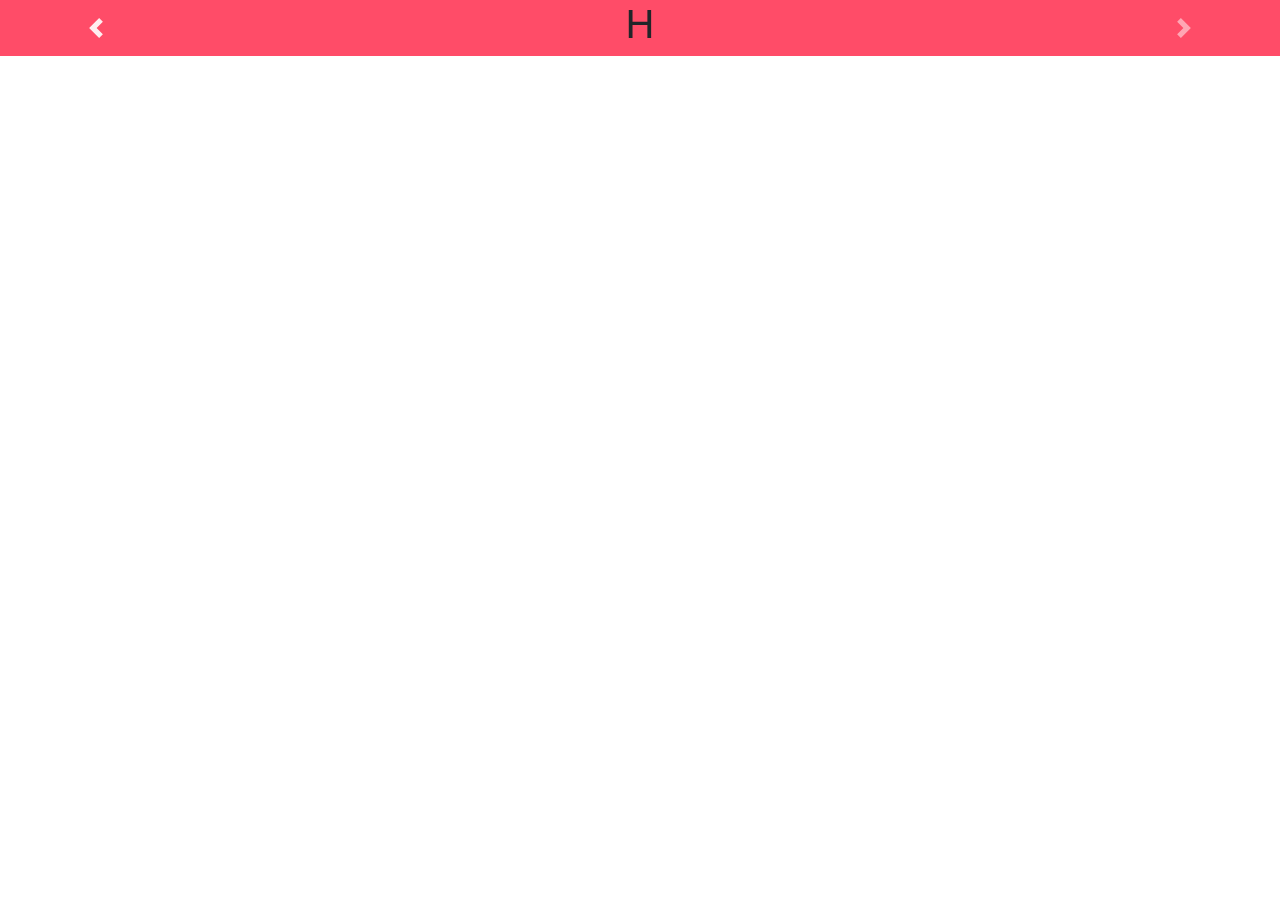
==== index.html @ 6abee142 "Adding JS and CSS files" ====
<!-- HOMEPAGE -->
<!doctype html>
<html lang="en">
  <head>
    <!-- Required meta tags -->
    <meta charset="utf-8">
    <meta name="viewport" content="width=device-width, initial-scale=1, shrink-to-fit=no">
    <!-- Bootstrap CSS -->
    <link rel="stylesheet" href="https://stackpath.bootstrapcdn.com/bootstrap/4.3.1/css/bootstrap.min.css" integrity="sha384-ggOyR0iXCbMQv3Xipma34MD+dH/1fQ784/j6cY/iJTQUOhcWr7x9JvoRxT2MZw1T" crossorigin="anonymous">
    <!-- fonts and addons -->
    <!-- Optional CSS -->
    <link rel="stylesheet" type="text/css" href="CSS/styles.css">
    <title>TPC_UIET</title>
  </head>
  <body>
    <!-- add logo here -->
    <!--add navbar here -->
    <!--Carousel slideshow -->
    <div id="carouselExampleControls" style="text-align:center; background-color: #ff4c68" class="carousel slide" data-ride="carousel" data-interval="3000">
      <div class="carousel-inner">
        <div class="carousel-item active">
          <img src="" class="d-block w-100" alt="">
          <h1>H</h1>
        </div>
        <div class="carousel-item">
          <img src="" class="d-block w-100" alt="">
          <h1>J</h1>
        </div>
        <div class="carousel-item">
          <img src="" class="d-block w-100" alt="">
          <h1>K</h1>
        </div>
      </div>
      <a class="carousel-control-prev" href="#carouselExampleControls" role="button" data-slide="prev">
        <span class="carousel-control-prev-icon" aria-hidden="true"></span>
        <span class="sr-only">Previous</span>
      </a>
      <a class="carousel-control-next" href="#carouselExampleControls" role="button" data-slide="next">
        <span class="carousel-control-next-icon" aria-hidden="true"></span>
        <span class="sr-only">Next</span>
      </a>
    </div>
    <!-- Optional JavaScript -->
    <script type="text/javascript" src="JS/behave.js"></script>
    <!-- jQuery first, then Popper.js, then Bootstrap JS -->
    <script src="https://code.jquery.com/jquery-3.3.1.slim.min.js" integrity="sha384-q8i/X+965DzO0rT7abK41JStQIAqVgRVzpbzo5smXKp4YfRvH+8abtTE1Pi6jizo" crossorigin="anonymous"></script>
    <script src="https://cdnjs.cloudflare.com/ajax/libs/popper.js/1.14.7/umd/popper.min.js" integrity="sha384-UO2eT0CpHqdSJQ6hJty5KVphtPhzWj9WO1clHTMGa3JDZwrnQq4sF86dIHNDz0W1" crossorigin="anonymous"></script>
    <script src="https://stackpath.bootstrapcdn.com/bootstrap/4.3.1/js/bootstrap.min.js" integrity="sha384-JjSmVgyd0p3pXB1rRibZUAYoIIy6OrQ6VrjIEaFf/nJGzIxFDsf4x0xIM+B07jRM" crossorigin="anonymous"></script>
  </body>
</html>
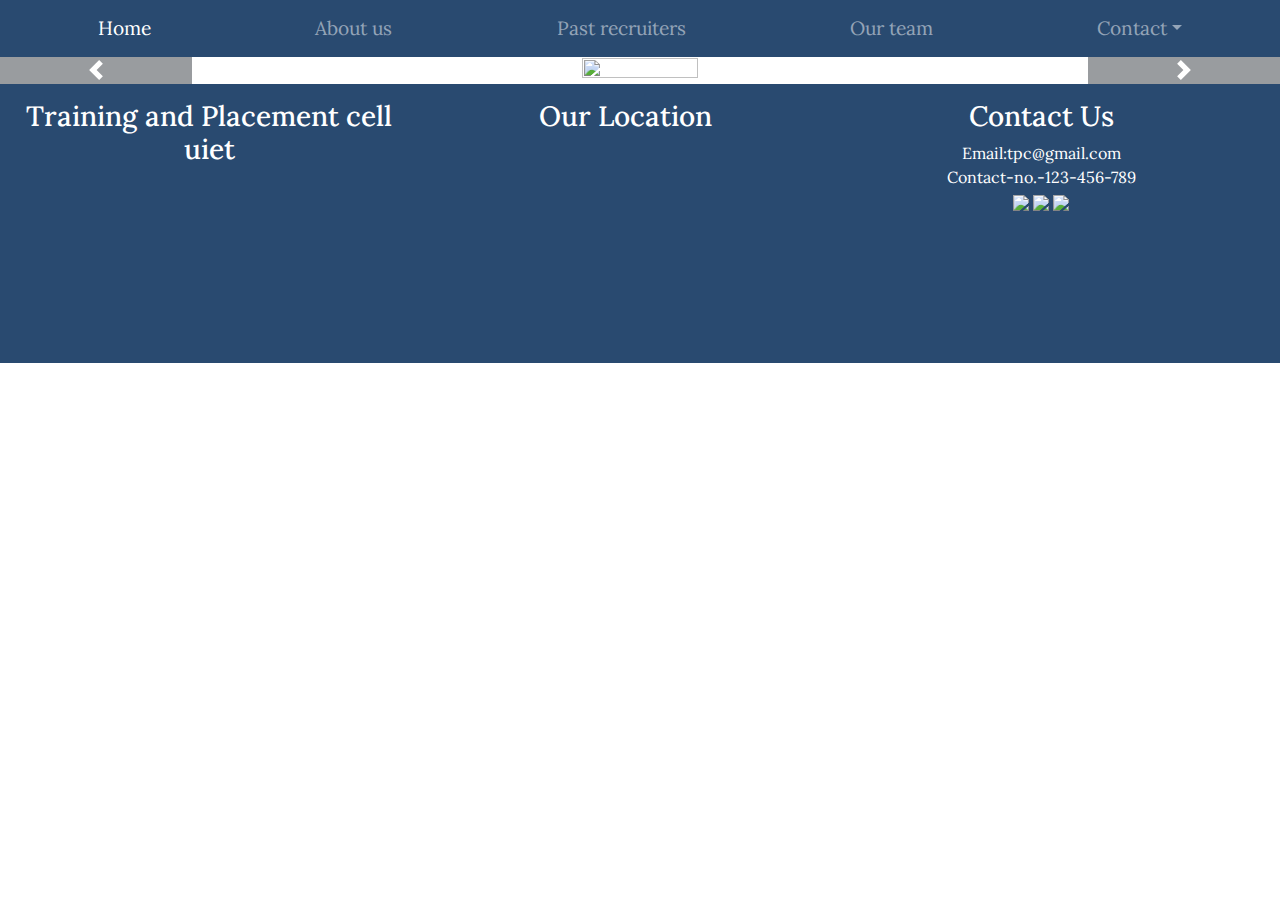
==== commit cd21f415: "Footer Carousel and nav-bar" ====
--- a/index.html
+++ b/index.html
@@ -1,50 +1,100 @@
 <!-- HOMEPAGE -->
 <!doctype html>
 <html lang="en">
-  <head>
-    <!-- Required meta tags -->
-    <meta charset="utf-8">
-    <meta name="viewport" content="width=device-width, initial-scale=1, shrink-to-fit=no">
-    <!-- Bootstrap CSS -->
-    <link rel="stylesheet" href="https://stackpath.bootstrapcdn.com/bootstrap/4.3.1/css/bootstrap.min.css" integrity="sha384-ggOyR0iXCbMQv3Xipma34MD+dH/1fQ784/j6cY/iJTQUOhcWr7x9JvoRxT2MZw1T" crossorigin="anonymous">
-    <!-- fonts and addons -->
-    <!-- Optional CSS -->
-    <link rel="stylesheet" type="text/css" href="CSS/styles.css">
-    <title>TPC_UIET</title>
-  </head>
-  <body>
-    <!-- add logo here -->
-    <!--add navbar here -->
-    <!--Carousel slideshow -->
-    <div id="carouselExampleControls" style="text-align:center; background-color: #ff4c68" class="carousel slide" data-ride="carousel" data-interval="3000">
-      <div class="carousel-inner">
-        <div class="carousel-item active">
-          <img src="" class="d-block w-100" alt="">
-          <h1>H</h1>
-        </div>
-        <div class="carousel-item">
-          <img src="" class="d-block w-100" alt="">
-          <h1>J</h1>
-        </div>
-        <div class="carousel-item">
-          <img src="" class="d-block w-100" alt="">
-          <h1>K</h1>
+<head>
+  <!-- Required meta tags-->
+  <meta charset="utf-8">
+  <meta name="viewport" content="width=device-width, initial-scale=1, shrink-to-fit=no">
+  <!-- Bootstrap CSS-->
+  <link rel="stylesheet" href="https://stackpath.bootstrapcdn.com/bootstrap/4.3.1/css/bootstrap.min.css" integrity="sha384-ggOyR0iXCbMQv3Xipma34MD+dH/1fQ784/j6cY/iJTQUOhcWr7x9JvoRxT2MZw1T" crossorigin="anonymous">
+  <!-- fonts and addons-->
+  <link href="https://fonts.googleapis.com/css2?family=Lora:wght@400;700&display=swap" rel="stylesheet">
+  <!-- Optional CSS-->
+  <link rel="stylesheet" type="text/css" href="CSS/styles.css">
+  <title>TPC_UIET</title>
+</head>
+<body class="basic">
+  <!-- add logo here-->
+  <!--navbar here-->
+  <nav class="navbar navbar-expand-sm navbar-dark justify-content-center">
+    <button class="navbar-toggler" type="button" data-toggle="collapse" data-target="#navbarToggler" aria-controls="navbarTogglerDemo01" aria-expanded="false" aria-label="Toggle navigation">
+      <span class="navbar-toggler-icon"></span><span>  |  MENU</span>
+    </button>
+    <div class="collapse navbar-collapse justify-content-around " id="navbarToggler">
+      <ul class="flex-fill navbar-nav">
+        <li class="flex-fill nav-item active">
+          <a class="nav-link" href="#">Home <span class="sr-only">(current)</span></a>
+        </li>
+        <li class="flex-fill nav-item ">
+          <a class="nav-link" href="#">About us</a>
+        </li>
+        <li class="nav-item flex-fill">
+          <a class="nav-link" href="#">Past recruiters</a>
+        </li>
+        <li class="nav-item flex-fill">
+          <a class="nav-link" href="#">Our team</a>
+        </li>
+        <li class="dropdown flex-fill nav-item" href="#" id="navbarDropdownMenuLink" role="button" data-toggle="dropdown" aria-haspopup="true" aria-expanded="false">
+          <a href="#" class="nav-link dropdown-toggle">Contact</a>
+          <div class="dropdown-menu" aria-labelledby="navbarDropdownMenuLink">
+            <a class="dropdown-item" href="#">Contact information</a>
+            <a class="dropdown-item" href="#">Enquiry/Feedback form</a>
+          </div>
+        </li>
+      </ul>
+    </div>
+  </nav>
+  <!--Carousel slideshow -->
+  <div id="carouselExampleControls" class="carousel slide" data-ride="carousel" data-interval="3000">
+    <div class="carousel-inner">
+      <div class="carousel-item active">
+        <img src="https://www.facebook.com/images/fb_icon_325x325.png" class="" alt="">
+      </div>
+      <div class="carousel-item">
+        <img src="https://lh3.googleusercontent.com/00APBMVQh3yraN704gKCeM63KzeQ-zHUi5wK6E9TjRQ26McyqYBt-zy__4i8GXDAfeys=w300" class="" alt="">
+      </div>
+      <div class="carousel-item">
+        <img src="http://playbookathlete.com/wp-content/uploads/2016/10/twitter-logo-4.png" class="" alt="">
+      </div>
+    </div>
+    <a class=" bg-dark carousel-control-prev" href="#carouselExampleControls" role="button" data-slide="prev">
+      <span class="carousel-control-prev-icon" aria-hidden="true"></span>
+      <span class="sr-only">Previous</span>
+    </a>
+    <a class="carousel-control-next bg-dark" href="#carouselExampleControls" role="button" data-slide="next">
+      <span class="carousel-control-next-icon" aria-hidden="true"></span>
+      <span class="sr-only">Next</span>
+    </a>
+  </div>
+  <!-- FOOTER -->
+  <footer>
+    <div class="footerHeader row">
+      <div class="col-md-4 container-fluid" >
+        <h3>
+         Training and Placement cell uiet
+       </h3>
+     </div>
+
+     <div class="col-md-4 container-fluid">
+      <h3>Our Location </h3>
+      <iframe src="https://www.google.com/maps/embed?pb=!1m18!1m12!1m3!1d3428.94039639651!2d76.75529511443216!3d30.74817569194059!2m3!1f0!2f0!3f0!3m2!1i1024!2i768!4f13.1!3m3!1m2!1s0x390fed9326073ab9%3A0x5e1dcb772320cc08!2sUiet%20Block%201!5e0!3m2!1sen!2sjo!4v1588962341746!5m2!1sen!2sjo" width="600" height="450" frameborder="0" style="border:0;" allowfullscreen="" aria-hidden="false" tabindex="0"></iframe>
+    </div>
+    <div class="col-md-4 container-fluid" >
+      <div class="container-fluid"><h3>Contact Us</h3>
+        <span>Email:tpc@gmail.com</span><br>
+        <span>Contact-no.-123-456-789</span></div>
+        <div class="sm container-fluid">
+          <a href="#" ><img src="https://www.facebook.com/images/fb_icon_325x325.png" class="img-responsive"></a>
+          <a href="#" ><img src="https://lh3.googleusercontent.com/00APBMVQh3yraN704gKCeM63KzeQ-zHUi5wK6E9TjRQ26McyqYBt-zy__4i8GXDAfeys=w300" class="img-responsive" ></a>
+          <a href="#" ><img src="http://playbookathlete.com/wp-content/uploads/2016/10/twitter-logo-4.png" class="img-responsive"  ></a>
         </div>
       </div>
-      <a class="carousel-control-prev" href="#carouselExampleControls" role="button" data-slide="prev">
-        <span class="carousel-control-prev-icon" aria-hidden="true"></span>
-        <span class="sr-only">Previous</span>
-      </a>
-      <a class="carousel-control-next" href="#carouselExampleControls" role="button" data-slide="next">
-        <span class="carousel-control-next-icon" aria-hidden="true"></span>
-        <span class="sr-only">Next</span>
-      </a>
-    </div>
-    <!-- Optional JavaScript -->
+    </footer>
+    <!-- Optional JavaScript-->
     <script type="text/javascript" src="JS/behave.js"></script>
     <!-- jQuery first, then Popper.js, then Bootstrap JS -->
     <script src="https://code.jquery.com/jquery-3.3.1.slim.min.js" integrity="sha384-q8i/X+965DzO0rT7abK41JStQIAqVgRVzpbzo5smXKp4YfRvH+8abtTE1Pi6jizo" crossorigin="anonymous"></script>
     <script src="https://cdnjs.cloudflare.com/ajax/libs/popper.js/1.14.7/umd/popper.min.js" integrity="sha384-UO2eT0CpHqdSJQ6hJty5KVphtPhzWj9WO1clHTMGa3JDZwrnQq4sF86dIHNDz0W1" crossorigin="anonymous"></script>
     <script src="https://stackpath.bootstrapcdn.com/bootstrap/4.3.1/js/bootstrap.min.js" integrity="sha384-JjSmVgyd0p3pXB1rRibZUAYoIIy6OrQ6VrjIEaFf/nJGzIxFDsf4x0xIM+B07jRM" crossorigin="anonymous"></script>
   </body>
-</html>+  </html>
--- a/CSS/styles.css
+++ b/CSS/styles.css
@@ -0,0 +1,98 @@
+/*styles for all of the webpage*/
+.basic
+{
+	font-family: 'Lora', serif;
+}
+/* Navbar */
+.container
+{
+	background-color: #294a70;
+}
+.navbar
+{
+	background-color: #294a70;   /*background of navigation bar*/
+	font-size: 1.2rem;
+	padding: 8px 16px;
+	position: relative;
+	padding: 4px 16px;
+}
+.navbar-collapse
+{
+	display: inline-flex;
+}
+.nav-item:hover
+{
+	background-color: #ffab1f;   /* background colort of an itme on hover*/
+}
+.nav-item
+{
+	text-align: center;
+	margin: auto;
+	padding: 2px 20px;
+}
+.dropdown-menu
+{
+	background-color: #294a70;   /*background of dropdown-menu*/	
+}
+
+.dropdown-item:hover
+{
+	background-color: #ffab1f;  /* background-color on hover*/
+}
+
+.dropdown-item
+{
+	color:#ffffff;               /*text-color dropdown menu items*/
+}
+
+footer
+{
+	background-color: #294a70;
+    font-weight: lighter;
+    color: white;
+    text-align: center;
+}
+.footerHeader{
+    width:100%;
+    padding:1em;
+    background-color: #294a70;
+    text-align:center;
+    color:white;
+}
+
+footer div{
+	text-align: center;
+    padding-left:5px;
+    list-style:none;
+}
+footer p{
+    text-align : justify;
+    font-size : 15px;
+}
+footer iframe {
+    width:100%;
+    position:relative;
+    height:200px;
+}
+.sm{
+    display: inline;
+    margin-top: 5px;
+} 
+.sm a img {
+    width:32px;
+}
+.carousel
+{
+	text-align: center;
+}
+.carousel-inner
+{
+	
+	text-align: center;
+}
+
+.carousel-inner img
+{
+	width: 30%;
+	height: 100%;
+}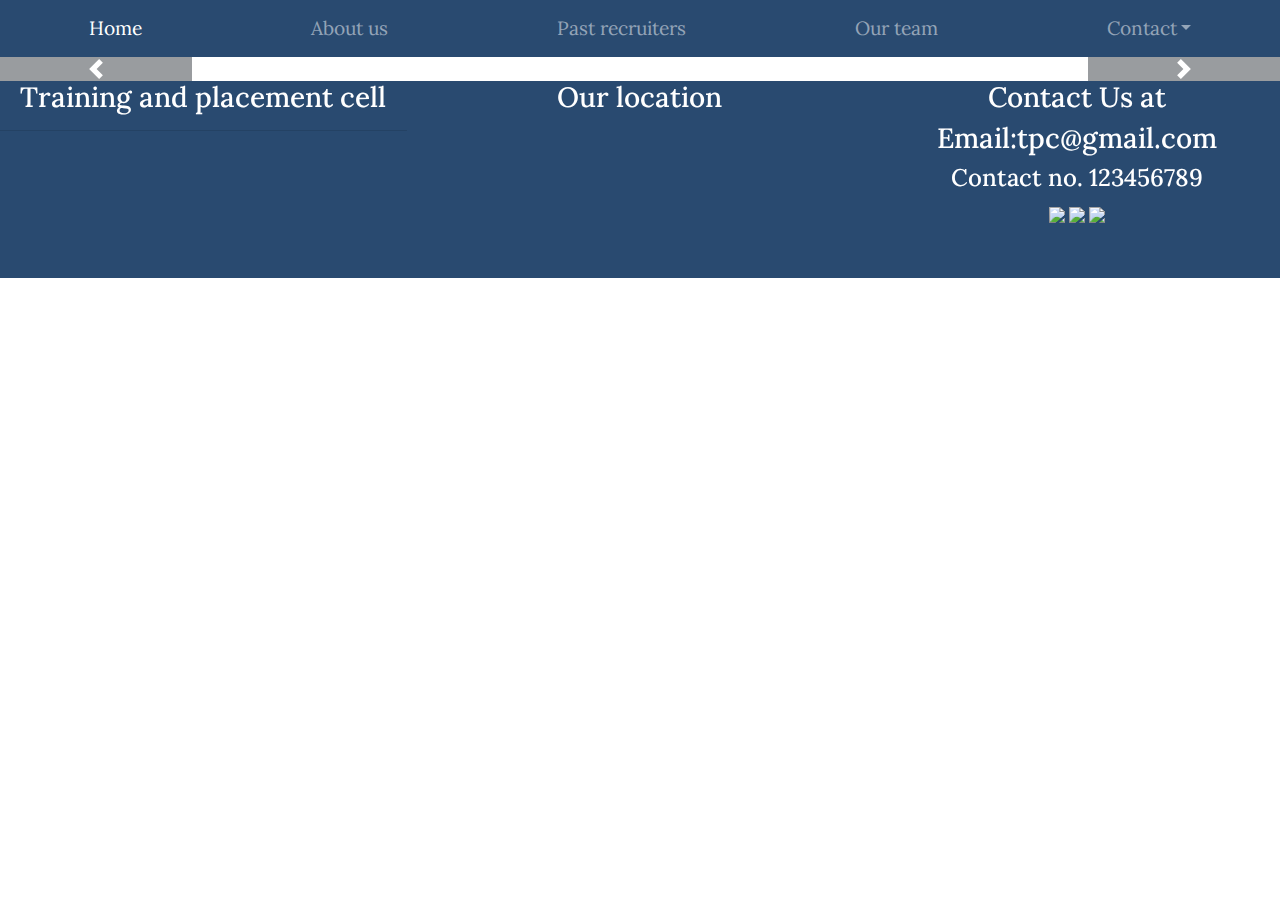
==== commit a0e035ff: "Solving Styling issues" ====
--- a/index.html
+++ b/index.html
@@ -20,23 +20,23 @@
     <button class="navbar-toggler" type="button" data-toggle="collapse" data-target="#navbarToggler" aria-controls="navbarTogglerDemo01" aria-expanded="false" aria-label="Toggle navigation">
       <span class="navbar-toggler-icon"></span><span>  |  MENU</span>
     </button>
-    <div class="collapse navbar-collapse justify-content-around " id="navbarToggler">
+    <div class="collapse navbar-collapse " id="navbarToggler">
       <ul class="flex-fill navbar-nav">
-        <li class="flex-fill nav-item active">
+        <li class=" nav-item active">
           <a class="nav-link" href="#">Home <span class="sr-only">(current)</span></a>
         </li>
-        <li class="flex-fill nav-item ">
+        <li class="nav-item ">
           <a class="nav-link" href="#">About us</a>
         </li>
-        <li class="nav-item flex-fill">
+        <li class="nav-item">
           <a class="nav-link" href="#">Past recruiters</a>
         </li>
-        <li class="nav-item flex-fill">
+        <li class="nav-item">
           <a class="nav-link" href="#">Our team</a>
         </li>
-        <li class="dropdown flex-fill nav-item" href="#" id="navbarDropdownMenuLink" role="button" data-toggle="dropdown" aria-haspopup="true" aria-expanded="false">
+        <li class="dropdown nav-item" href="#" id="navbarDropdownMenuLink" role="button" data-toggle="dropdown" aria-haspopup="true" aria-expanded="false">
           <a href="#" class="nav-link dropdown-toggle">Contact</a>
-          <div class="dropdown-menu" aria-labelledby="navbarDropdownMenuLink">
+          <div class="dropdown-menu-right dropdown-menu" aria-labelledby="navbarDropdownMenuLink">
             <a class="dropdown-item" href="#">Contact information</a>
             <a class="dropdown-item" href="#">Enquiry/Feedback form</a>
           </div>
@@ -68,33 +68,32 @@
   </div>
   <!-- FOOTER -->
   <footer>
-    <div class="footerHeader row">
-      <div class="col-md-4 container-fluid" >
-        <h3>
-         Training and Placement cell uiet
-       </h3>
-     </div>
-
-     <div class="col-md-4 container-fluid">
-      <h3>Our Location </h3>
-      <iframe src="https://www.google.com/maps/embed?pb=!1m18!1m12!1m3!1d3428.94039639651!2d76.75529511443216!3d30.74817569194059!2m3!1f0!2f0!3f0!3m2!1i1024!2i768!4f13.1!3m3!1m2!1s0x390fed9326073ab9%3A0x5e1dcb772320cc08!2sUiet%20Block%201!5e0!3m2!1sen!2sjo!4v1588962341746!5m2!1sen!2sjo" width="600" height="450" frameborder="0" style="border:0;" allowfullscreen="" aria-hidden="false" tabindex="0"></iframe>
-    </div>
-    <div class="col-md-4 container-fluid" >
-      <div class="container-fluid"><h3>Contact Us</h3>
-        <span>Email:tpc@gmail.com</span><br>
-        <span>Contact-no.-123-456-789</span></div>
-        <div class="sm container-fluid">
+    <div class="footerHeader">
+      <div class="row">
+        <div class="container col-md-4">
+          <h3>Training and placement cell</h3>
+          <hr>
+        </div>
+        <div class="container col-md-4">
+          <h3>Our location</h3>
+          <iframe src="https://www.google.com/maps/embed?pb=!1m18!1m12!1m3!1d3428.94039639651!2d76.75529511443216!3d30.74817569194059!2m3!1f0!2f0!3f0!3m2!1i1024!2i768!4f13.1!3m3!1m2!1s0x390fed9326073ab9%3A0x5e1dcb772320cc08!2sUiet%20Block%201!5e0!3m2!1sen!2sjo!4v1588962341746!5m2!1sen!2sjo" width="600" height="450" frameborder="0" style="border:0;" allowfullscreen="" aria-hidden="false" tabindex="0"></iframe>
+        </div>
+        <div class="container col-md-4">
+          <h3>Contact Us at</h3>
+          <h3>Email:tpc@gmail.com</h3>
+          <h4>Contact no. 123456789</h4>
           <a href="#" ><img src="https://www.facebook.com/images/fb_icon_325x325.png" class="img-responsive"></a>
           <a href="#" ><img src="https://lh3.googleusercontent.com/00APBMVQh3yraN704gKCeM63KzeQ-zHUi5wK6E9TjRQ26McyqYBt-zy__4i8GXDAfeys=w300" class="img-responsive" ></a>
-          <a href="#" ><img src="http://playbookathlete.com/wp-content/uploads/2016/10/twitter-logo-4.png" class="img-responsive"  ></a>
+          <a href="#" ><img src="http://playbookathlete.com/wp-content/uploads/2016/10/twitter-logo-4.png" class="img-responsive" ></a>
         </div>
       </div>
-    </footer>
-    <!-- Optional JavaScript-->
-    <script type="text/javascript" src="JS/behave.js"></script>
-    <!-- jQuery first, then Popper.js, then Bootstrap JS -->
-    <script src="https://code.jquery.com/jquery-3.3.1.slim.min.js" integrity="sha384-q8i/X+965DzO0rT7abK41JStQIAqVgRVzpbzo5smXKp4YfRvH+8abtTE1Pi6jizo" crossorigin="anonymous"></script>
-    <script src="https://cdnjs.cloudflare.com/ajax/libs/popper.js/1.14.7/umd/popper.min.js" integrity="sha384-UO2eT0CpHqdSJQ6hJty5KVphtPhzWj9WO1clHTMGa3JDZwrnQq4sF86dIHNDz0W1" crossorigin="anonymous"></script>
-    <script src="https://stackpath.bootstrapcdn.com/bootstrap/4.3.1/js/bootstrap.min.js" integrity="sha384-JjSmVgyd0p3pXB1rRibZUAYoIIy6OrQ6VrjIEaFf/nJGzIxFDsf4x0xIM+B07jRM" crossorigin="anonymous"></script>
-  </body>
-  </html>
+    </div>
+  </footer>
+  <!-- jQuery first, then Popper.js, then Bootstrap JS -->
+  <script src="https://code.jquery.com/jquery-3.3.1.slim.min.js" integrity="sha384-q8i/X+965DzO0rT7abK41JStQIAqVgRVzpbzo5smXKp4YfRvH+8abtTE1Pi6jizo" crossorigin="anonymous"></script>
+  <script src="https://cdnjs.cloudflare.com/ajax/libs/popper.js/1.14.7/umd/popper.min.js" integrity="sha384-UO2eT0CpHqdSJQ6hJty5KVphtPhzWj9WO1clHTMGa3JDZwrnQq4sF86dIHNDz0W1" crossorigin="anonymous"></script>
+  <script src="https://stackpath.bootstrapcdn.com/bootstrap/4.3.1/js/bootstrap.min.js" integrity="sha384-JjSmVgyd0p3pXB1rRibZUAYoIIy6OrQ6VrjIEaFf/nJGzIxFDsf4x0xIM+B07jRM" crossorigin="anonymous"></script>
+  <!-- Optional JavaScript-->
+  <script type="text/javascript" src="JS/behave.js"></script>
+</body>
+</html>
--- a/CSS/styles.css
+++ b/CSS/styles.css
@@ -2,34 +2,27 @@
 .basic
 {
 	font-family: 'Lora', serif;
+	text-align: center;
 }
 /* Navbar */
-.container
-{
-	background-color: #294a70;
-}
 .navbar
 {
 	background-color: #294a70;   /*background of navigation bar*/
-	font-size: 1.2rem;
-	padding: 8px 16px;
-	position: relative;
-	padding: 4px 16px;
-}
-.navbar-collapse
-{
-	display: inline-flex;
+	font-size: 1.2rem;           /*ssets the font size of menu items*/
+	padding: 4px;           /*set padding in menu*/
 }
 .nav-item:hover
 {
 	background-color: #ffab1f;   /* background colort of an itme on hover*/
 }
+
 .nav-item
 {
 	text-align: center;
 	margin: auto;
-	padding: 2px 20px;
+	padding: 2px;
 }
+
 .dropdown-menu
 {
 	background-color: #294a70;   /*background of dropdown-menu*/	
@@ -37,62 +30,42 @@
 
 .dropdown-item:hover
 {
+	color: #ffffff; /*ovverides the links turining black*/
 	background-color: #ffab1f;  /* background-color on hover*/
 }
 
 .dropdown-item
 {
-	color:#ffffff;               /*text-color dropdown menu items*/
-}
-
-footer
-{
-	background-color: #294a70;
-    font-weight: lighter;
-    color: white;
-    text-align: center;
-}
-.footerHeader{
-    width:100%;
-    padding:1em;
-    background-color: #294a70;
-    text-align:center;
-    color:white;
-}
-
-footer div{
-	text-align: center;
-    padding-left:5px;
-    list-style:none;
-}
-footer p{
-    text-align : justify;
-    font-size : 15px;
-}
-footer iframe {
-    width:100%;
-    position:relative;
-    height:200px;
-}
-.sm{
-    display: inline;
-    margin-top: 5px;
-} 
-.sm a img {
-    width:32px;
+	color:#ffffff;  /*text-color dropdown menu items*/
 }
 .carousel
 {
-	text-align: center;
+	text-align: center;/*aligns the each item including the buttons */
 }
+
 .carousel-inner
 {
-	
-	text-align: center;
+	text-align: center; /*aligns the images */
 }
 
 .carousel-inner img
 {
-	width: 30%;
-	height: 100%;
+	width: 20%;        /*changing image size*/ 
+}
+
+.footerHeader
+{
+	background-color: #294a70; /*color of the footers background*/
+	color:#ffffff;  /*text color to white*/
+}
+
+.footerHeader iframe
+{
+	width: auto;  /* setting the size of the map to adjust according to the page*/
+	height: auto;  /* setting the size of the map to adjust according to the page*/
+}
+
+.footerHeader .container img
+{
+	width: 32px;      /*reducing the size of the icons*/
 }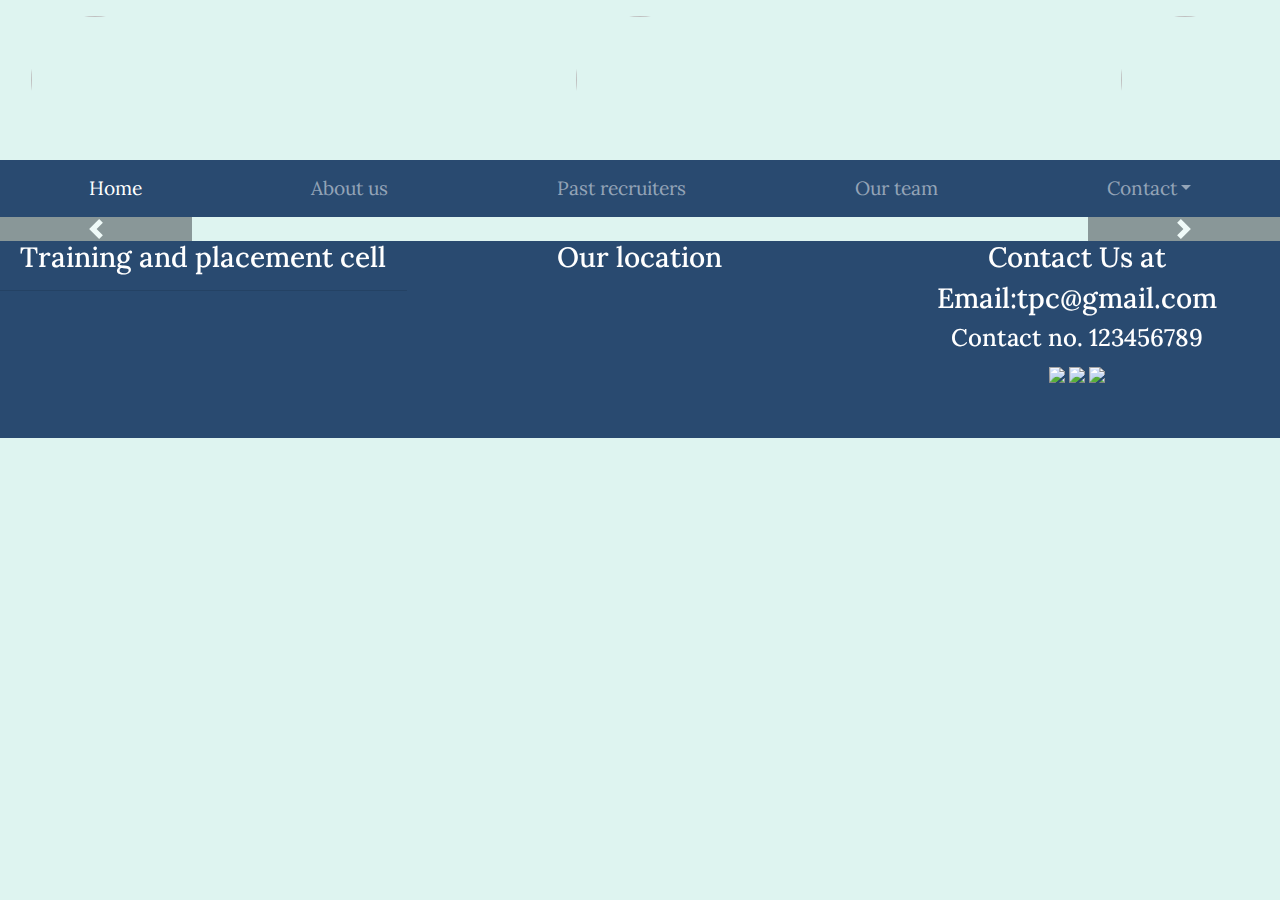
==== commit 9b5e3c88: "Adding a header/Changing background color" ====
--- a/index.html
+++ b/index.html
@@ -14,7 +14,29 @@
   <title>TPC_UIET</title>
 </head>
 <body class="basic">
-  <!-- add logo here-->
+  <!-- add Header here-->
+  <div class="container-fluid">
+    <div class="row">
+      <div class="col-sm-4">
+        <!-- UIET-LOGO -->
+        <div class=" left">
+          <img class="reduced-size" src="images/UIET_logo.jpg"></img>
+        </div>
+      </div>
+      <div class="col-sm-4">
+        <!-- TPC LOGO AND TITLE -->
+        <div class="">
+          <img class="reduced-size" src="images/PU_logo.jpg"></img>
+        </div>
+      </div>
+      <div class="col-sm-4 right">
+        <!-- PU-LOGO -->
+        <div class="">
+          <img class="reduced-size" src="images/PU_logo.jpg"></img>
+        </div>
+      </div>
+    </div>
+  </div>
   <!--navbar here-->
   <nav class="navbar navbar-expand-sm navbar-dark justify-content-center">
     <button class="navbar-toggler" type="button" data-toggle="collapse" data-target="#navbarToggler" aria-controls="navbarTogglerDemo01" aria-expanded="false" aria-label="Toggle navigation">
--- a/CSS/styles.css
+++ b/CSS/styles.css
@@ -3,6 +3,24 @@
 {
 	font-family: 'Lora', serif;
 	text-align: center;
+	background-color: #def4f0;
+}
+/*Logo*/
+
+.reduced-size
+{
+	width: 10rem;                  /*reducing logo size*/
+	height: 10rem;
+	padding: 1rem;                  /*adding padding*/
+	border-radius: 100%;           /*making images circular*/
+}
+.left
+{
+	text-align: left;              /*aligning the image*/
+}
+.right
+{
+	text-align: right;              /*aligning the image*/
 }
 /* Navbar */
 .navbar
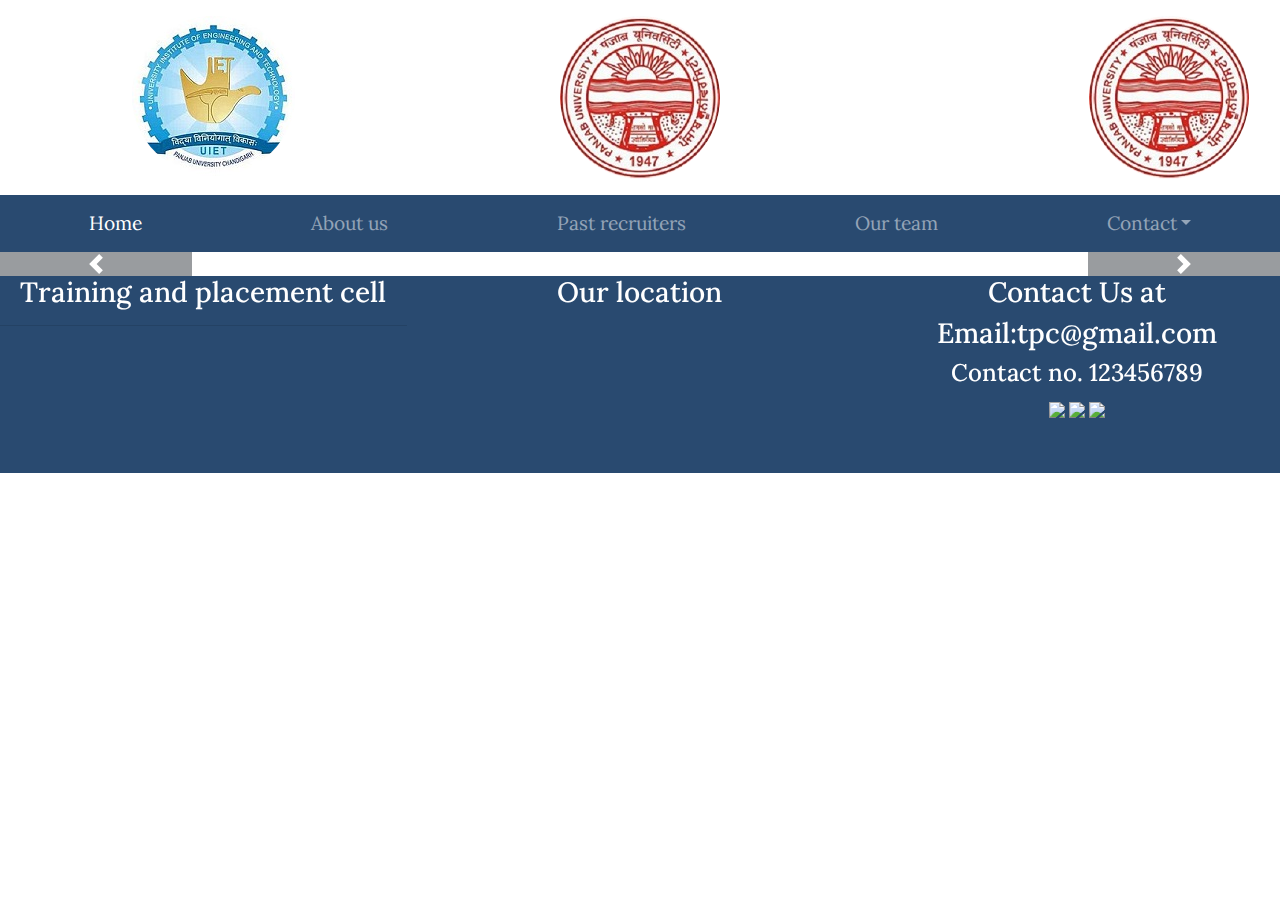
==== commit 0c88132d: "Modifying logo" ====
--- a/index.html
+++ b/index.html
@@ -19,7 +19,7 @@
     <div class="row">
       <div class="col-sm-4">
         <!-- UIET-LOGO -->
-        <div class=" left">
+        <div class="" id="UIET-LOGO">
           <img class="reduced-size" src="images/UIET_logo.jpg"></img>
         </div>
       </div>
@@ -31,7 +31,7 @@
       </div>
       <div class="col-sm-4 right">
         <!-- PU-LOGO -->
-        <div class="">
+        <div class="" id="PU-LOGO">
           <img class="reduced-size" src="images/PU_logo.jpg"></img>
         </div>
       </div>
--- a/CSS/styles.css
+++ b/CSS/styles.css
@@ -3,14 +3,10 @@
 {
 	font-family: 'Lora', serif;
 	text-align: center;
-	background-color: #def4f0;
 }
 /*Logo*/
-
 .reduced-size
 {
-	width: 10rem;                  /*reducing logo size*/
-	height: 10rem;
 	padding: 1rem;                  /*adding padding*/
 	border-radius: 100%;           /*making images circular*/
 }
@@ -21,6 +17,10 @@
 .right
 {
 	text-align: right;              /*aligning the image*/
+}
+.hide
+{
+	display:none;                   /* hides the logo on resize*/ 
 }
 /* Navbar */
 .navbar
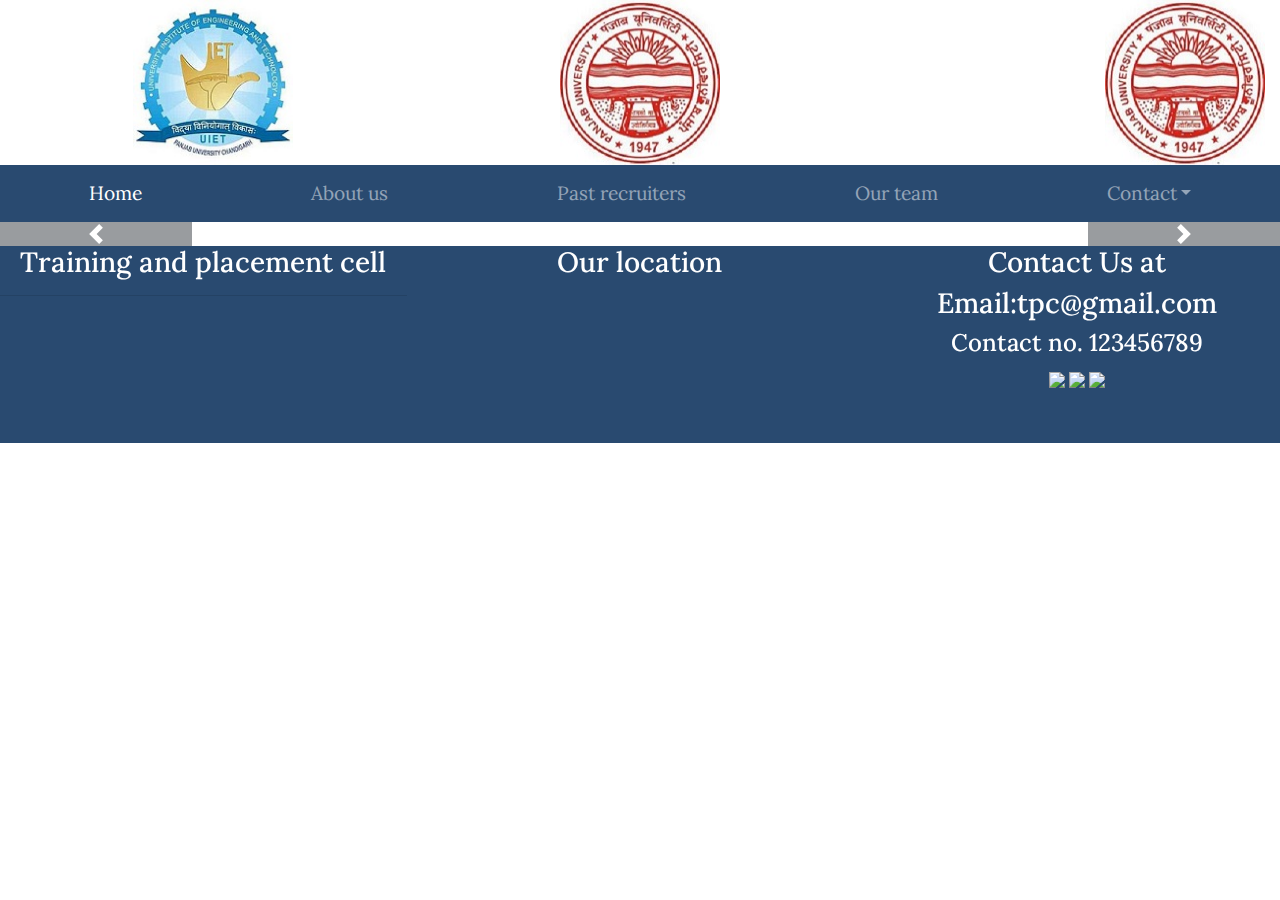
==== commit 00acac2f: "Final responsive Header" ====
--- a/index.html
+++ b/index.html
@@ -19,20 +19,20 @@
     <div class="row">
       <div class="col-sm-4">
         <!-- UIET-LOGO -->
-        <div class="" id="UIET-LOGO">
-          <img class="reduced-size" src="images/UIET_logo.jpg"></img>
+        <div class="hide" id="UIET-LOGO">
+          <img class="" src="images/UIET_logo.jpg" width="160" height="165"></img>
         </div>
       </div>
       <div class="col-sm-4">
         <!-- TPC LOGO AND TITLE -->
-        <div class="">
-          <img class="reduced-size" src="images/PU_logo.jpg"></img>
+        <div class="" id="TPC-LOGO">
+          <img class="" src="images/PU_logo.jpg" width="160"  height="165"></img>
         </div>
       </div>
       <div class="col-sm-4 right">
         <!-- PU-LOGO -->
-        <div class="" id="PU-LOGO">
-          <img class="reduced-size" src="images/PU_logo.jpg"></img>
+        <div class="hide" id="PU-LOGO">
+          <img class="" src="images/PU_logo.jpg" width="160"  height="165"></img>
         </div>
       </div>
     </div>
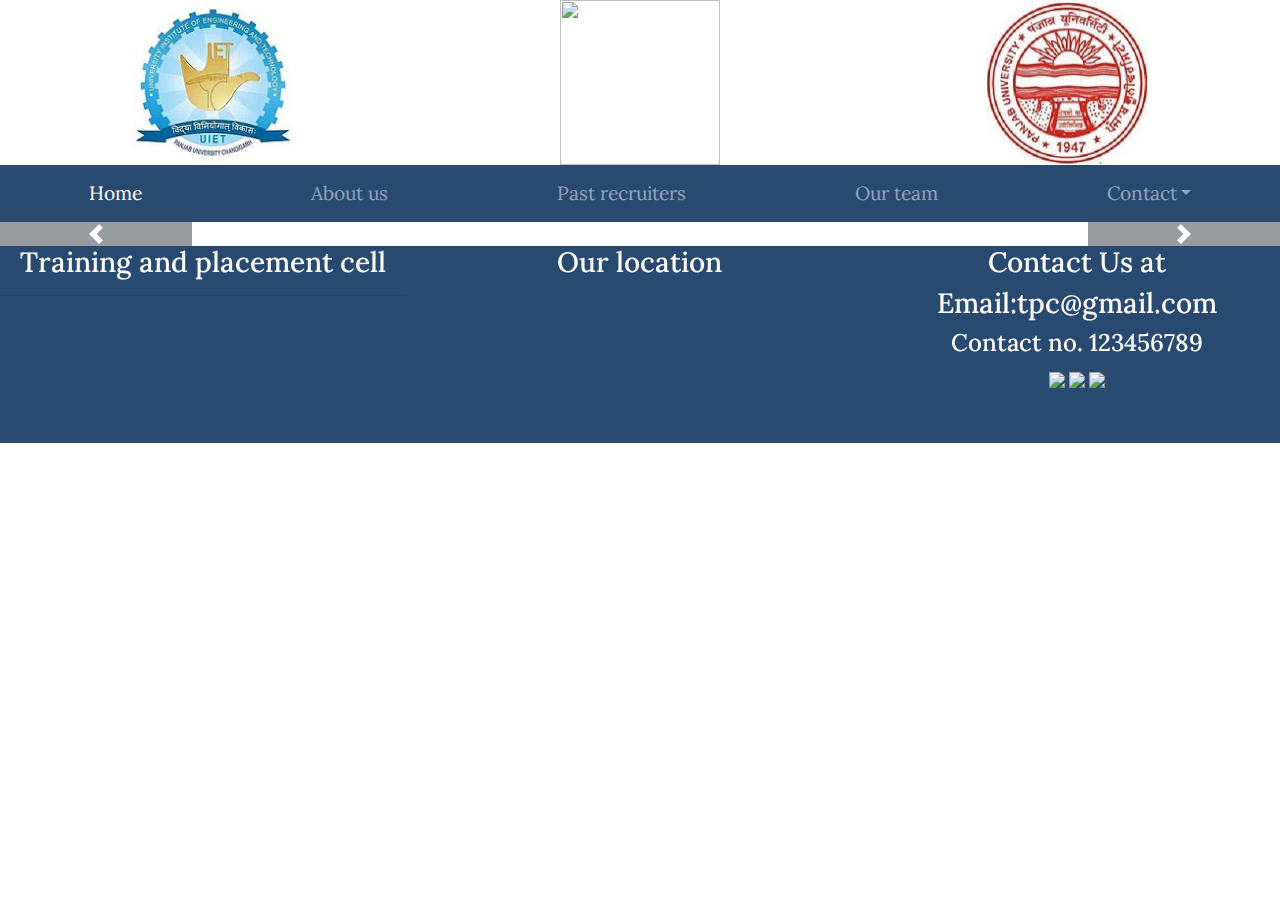
==== commit 844ff88e: "Adding logo" ====
--- a/index.html
+++ b/index.html
@@ -16,7 +16,7 @@
 <body class="basic">
   <!-- add Header here-->
   <div class="container-fluid">
-    <div class="row">
+    <div class="row justify-content-center">
       <div class="col-sm-4">
         <!-- UIET-LOGO -->
         <div class="hide" id="UIET-LOGO">
@@ -26,10 +26,10 @@
       <div class="col-sm-4">
         <!-- TPC LOGO AND TITLE -->
         <div class="" id="TPC-LOGO">
-          <img class="" src="images/PU_logo.jpg" width="160"  height="165"></img>
+          <img class="" src="images/TPC_logo.jpeg" width="160" height="165"></img>
         </div>
       </div>
-      <div class="col-sm-4 right">
+      <div class="col-sm-4">
         <!-- PU-LOGO -->
         <div class="hide" id="PU-LOGO">
           <img class="" src="images/PU_logo.jpg" width="160"  height="165"></img>
--- a/CSS/styles.css
+++ b/CSS/styles.css
@@ -7,7 +7,7 @@
 /*Logo*/
 .reduced-size
 {
-	padding: 1rem;                  /*adding padding*/
+	padding: 1rem;                 /*adding padding*/
 	border-radius: 100%;           /*making images circular*/
 }
 .left
@@ -27,7 +27,7 @@
 {
 	background-color: #294a70;   /*background of navigation bar*/
 	font-size: 1.2rem;           /*ssets the font size of menu items*/
-	padding: 4px;           /*set padding in menu*/
+	padding: 4px;                /*set padding in menu*/
 }
 .nav-item:hover
 {
@@ -48,17 +48,17 @@
 
 .dropdown-item:hover
 {
-	color: #ffffff; /*ovverides the links turining black*/
+	color: #ffffff;             /*ovverides the links turining black*/
 	background-color: #ffab1f;  /* background-color on hover*/
 }
 
 .dropdown-item
 {
-	color:#ffffff;  /*text-color dropdown menu items*/
+	color:#ffffff;              /*text-color dropdown menu items*/
 }
 .carousel
 {
-	text-align: center;/*aligns the each item including the buttons */
+	text-align: center; /*aligns the each item including the buttons */
 }
 
 .carousel-inner
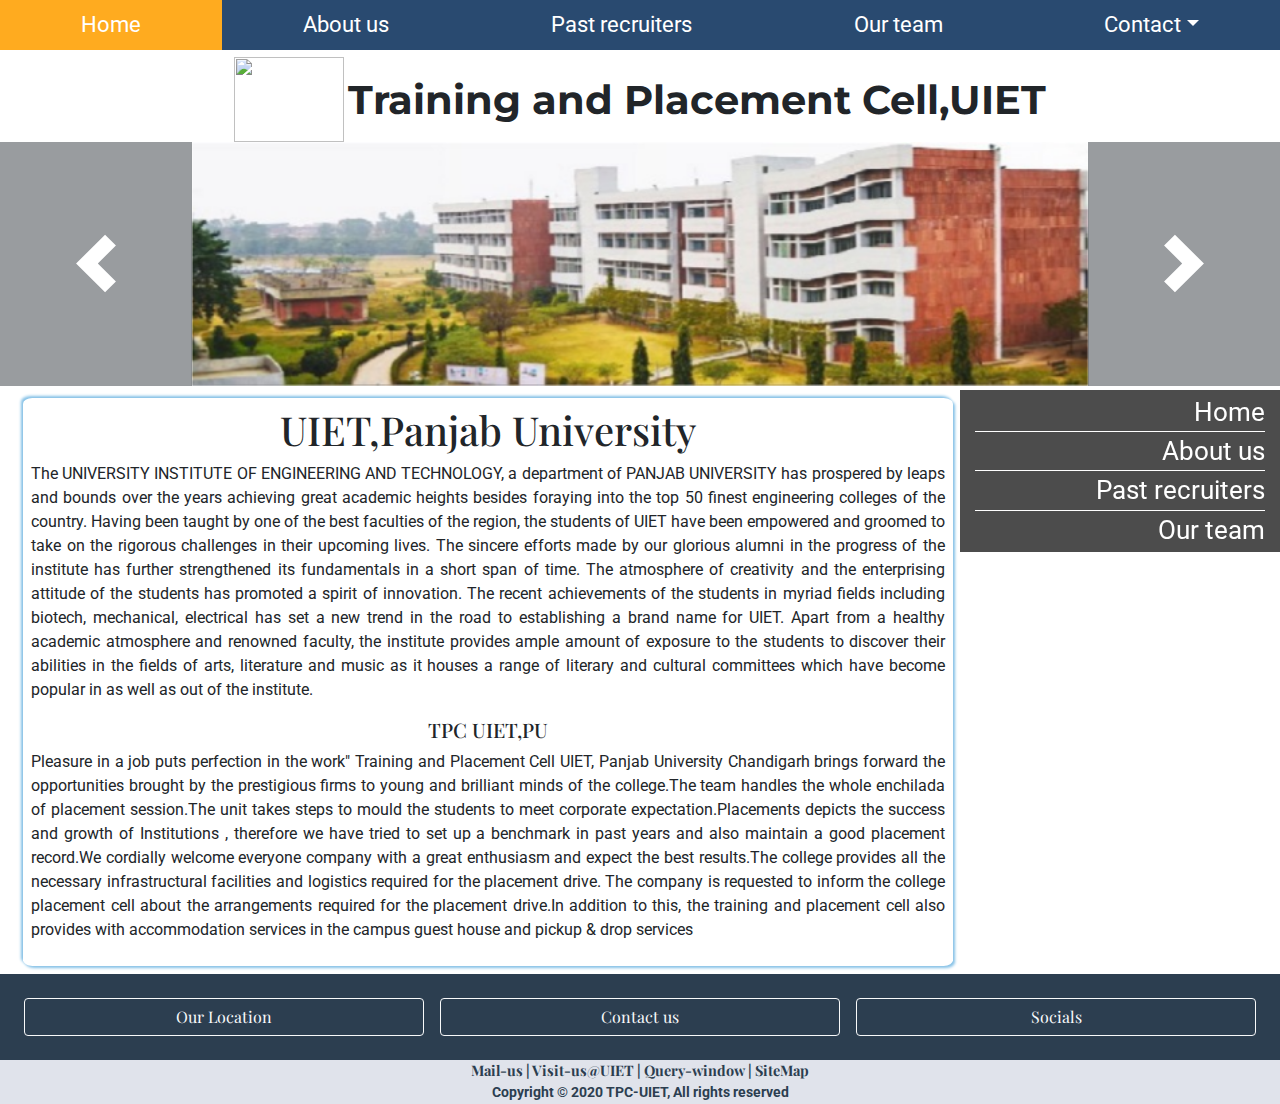
==== commit 193eb648: "Adding about and past recruites" ====
--- a/index.html
+++ b/index.html
@@ -3,119 +3,219 @@
 <html lang="en">
 <head>
   <!-- Required meta tags-->
+  
   <meta charset="utf-8">
+  
   <meta name="viewport" content="width=device-width, initial-scale=1, shrink-to-fit=no">
+  
   <!-- Bootstrap CSS-->
+  
   <link rel="stylesheet" href="https://stackpath.bootstrapcdn.com/bootstrap/4.3.1/css/bootstrap.min.css" integrity="sha384-ggOyR0iXCbMQv3Xipma34MD+dH/1fQ784/j6cY/iJTQUOhcWr7x9JvoRxT2MZw1T" crossorigin="anonymous">
+  
   <!-- fonts and addons-->
-  <link href="https://fonts.googleapis.com/css2?family=Lora:wght@400;700&display=swap" rel="stylesheet">
+ <link href="https://fonts.googleapis.com/css2?family=Playfair+Display:wght@500&family=Roboto&display=swap&family=Montserrat:wght@500&display=swap" rel="stylesheet">
+  <!-- font awesome kit -->
+
+  <script src="https://kit.fontawesome.com/111fb19570.js" crossorigin="anonymous"></script>
+  
   <!-- Optional CSS-->
+  
   <link rel="stylesheet" type="text/css" href="CSS/styles.css">
-  <title>TPC_UIET</title>
+  
+  <title>TPC UIET,PU</title>
 </head>
 <body class="basic">
-  <!-- add Header here-->
-  <div class="container-fluid">
-    <div class="row justify-content-center">
-      <div class="col-sm-4">
-        <!-- UIET-LOGO -->
-        <div class="hide" id="UIET-LOGO">
-          <img class="" src="images/UIET_logo.jpg" width="160" height="165"></img>
-        </div>
-      </div>
-      <div class="col-sm-4">
-        <!-- TPC LOGO AND TITLE -->
-        <div class="" id="TPC-LOGO">
-          <img class="" src="images/TPC_logo.jpeg" width="160" height="165"></img>
-        </div>
-      </div>
-      <div class="col-sm-4">
-        <!-- PU-LOGO -->
-        <div class="hide" id="PU-LOGO">
-          <img class="" src="images/PU_logo.jpg" width="160"  height="165"></img>
-        </div>
-      </div>
-    </div>
-  </div>
-  <!--navbar here-->
-  <nav class="navbar navbar-expand-sm navbar-dark justify-content-center">
-    <button class="navbar-toggler" type="button" data-toggle="collapse" data-target="#navbarToggler" aria-controls="navbarTogglerDemo01" aria-expanded="false" aria-label="Toggle navigation">
-      <span class="navbar-toggler-icon"></span><span>  |  MENU</span>
-    </button>
-    <div class="collapse navbar-collapse " id="navbarToggler">
-      <ul class="flex-fill navbar-nav">
-        <li class=" nav-item active">
+
+  <section id="menu-and-logo">
+
+    <!-- nav-menu-button brandLogo here-->
+
+    <div class="row navbar jumbotron-fluid container-fluid">
+      <div class="hide-if-large-screen navbar-brand col">
+        <img class="" src="images/TPC_logo.jpeg" width="110px" height="85px"></img>
+      </div>
+      <div class="col right hide-if-large-screen">
+       <button class=" menu-button navbar-dark ">MENU   
+         <span class="navbar-toggler-icon">
+         </span>
+       </button>
+     </div>
+   </div>
+
+   <!-- Menu -->
+
+   <nav class="basic-text-font hide-if-small-screen hide-if-large-screen nav-menu container-fluid">
+    <a href="#" name="index" role="button" class="nav-menu-item">Home</a>
+    <a href="#" name="about" role="button" class="nav-menu-item">About us</a>
+    <a href="#" name="past" role="button" class="nav-menu-item">Past recruiters</a>
+    <a href="#" name="4 role="button" class="nav-menu-item">Our team</a>
+    <a class="dropdown nav-menu-item flex-fill" href="#" id="navbarDropdownMenuLink" role="button" data-toggle="dropdown" aria-haspopup="true" aria-expanded="false">
+      Contact-us
+      <div class="dropdown-menu" aria-labelledby="navbarDropdownMenuLink">
+        <a class="dropdown-item" href="#">Contact information</a>
+        <a class="dropdown-item" href="#">Query Window</a>
+      </div>
+    </a>
+   </nav>
+
+   <!--Header here-->
+
+   <div class="container-fluid TPC-LOGO hide-if-small-screen">
+    <!-- TPC LOGO AND TITLE -->
+    <img class="change-size-if-sm" src="images/TPC_logo.jpeg" width="110px" height="85px"></img>
+    <span class="TPC-text">Training and Placement Cell,UIET</span>
+   </div>
+
+   <!--navbar here-->
+
+   <nav class="navbar bg-color fixed-top basic-text-font hide-if-small-screen">
+    <div class="container-fluid">
+      <ul class="nav flex-fill">
+        <li class="nav-item flex-fill active">
           <a class="nav-link" href="#">Home <span class="sr-only">(current)</span></a>
         </li>
-        <li class="nav-item ">
-          <a class="nav-link" href="#">About us</a>
-        </li>
-        <li class="nav-item">
-          <a class="nav-link" href="#">Past recruiters</a>
-        </li>
-        <li class="nav-item">
+        <li class="nav-item flex-fill ">
+          <a class="nav-link" name="about" href="#">About us</a>
+        </li>
+        <li class="nav-item flex-fill">
+          <a class="nav-link" name="Past" href="#">Past recruiters</a>
+        </li>
+        <li class="nav-item flex-fill">
           <a class="nav-link" href="#">Our team</a>
         </li>
-        <li class="dropdown nav-item" href="#" id="navbarDropdownMenuLink" role="button" data-toggle="dropdown" aria-haspopup="true" aria-expanded="false">
+        <li class="dropdown flex-fill nav-item" href="#" id="navbarDropdownMenuLink" role="button" data-toggle="dropdown" aria-haspopup="true" aria-expanded="false">
           <a href="#" class="nav-link dropdown-toggle">Contact</a>
           <div class="dropdown-menu-right dropdown-menu" aria-labelledby="navbarDropdownMenuLink">
             <a class="dropdown-item" href="#">Contact information</a>
-            <a class="dropdown-item" href="#">Enquiry/Feedback form</a>
+            <a class="dropdown-item" href="#">Query Window</a>
           </div>
         </li>
       </ul>
     </div>
-  </nav>
-  <!--Carousel slideshow -->
-  <div id="carouselExampleControls" class="carousel slide" data-ride="carousel" data-interval="3000">
-    <div class="carousel-inner">
-      <div class="carousel-item active">
-        <img src="https://www.facebook.com/images/fb_icon_325x325.png" class="" alt="">
-      </div>
-      <div class="carousel-item">
-        <img src="https://lh3.googleusercontent.com/00APBMVQh3yraN704gKCeM63KzeQ-zHUi5wK6E9TjRQ26McyqYBt-zy__4i8GXDAfeys=w300" class="" alt="">
-      </div>
-      <div class="carousel-item">
-        <img src="http://playbookathlete.com/wp-content/uploads/2016/10/twitter-logo-4.png" class="" alt="">
-      </div>
+   </nav>
+  </section>
+
+  <section id="carousel">
+
+    <!--Carousel slideshow -->
+
+    <div id="carouselExampleControls" class="carousel slide carousel-fade" data-ride="carousel" data-interval="4200">
+      <div class="carousel-inner">
+        <div class="carousel-item active">
+          <img src="images/UIET.jpg"  class="" alt="">
+        </div>
+        <div class="carousel-item">
+          <img src="images/PU.jpg" class=""  alt="">
+        </div>
+        <div class="carousel-item">
+          <img src="images/students.jpg" class="" alt="">
+        </div>
+      </div>
+      <a class="carousel-control-prev bg-dark" href="#carouselExampleControls" role="button" data-slide="prev">
+        <span class="carousel-control-prev-icon" aria-hidden="true"></span>
+        <span class="sr-only">Previous</span>
+      </a>
+      <a class="carousel-control-next bg-dark" href="#carouselExampleControls" role="button" data-slide="next">
+        <span class="carousel-control-next-icon" aria-hidden="true"></span>
+        <span class="sr-only">Next</span>
+      </a>
     </div>
-    <a class=" bg-dark carousel-control-prev" href="#carouselExampleControls" role="button" data-slide="prev">
-      <span class="carousel-control-prev-icon" aria-hidden="true"></span>
-      <span class="sr-only">Previous</span>
-    </a>
-    <a class="carousel-control-next bg-dark" href="#carouselExampleControls" role="button" data-slide="next">
-      <span class="carousel-control-next-icon" aria-hidden="true"></span>
-      <span class="sr-only">Next</span>
-    </a>
+  </section>
+
+  <section id="content-and-links">
+
+    <!-- CONTENT and Quicklinks -->
+
+    <div class="row container-fluid content-and-links">
+
+      <!-- content -->
+
+      <div class="col col-sm-9 content-area">
+        <div class="content container-fluid">
+         <h1 style="text-align: center;">UIET,Panjab University</h1>
+          <p class="basic-text-font">The UNIVERSITY INSTITUTE OF ENGINEERING AND TECHNOLOGY, a department of PANJAB UNIVERSITY has prospered by leaps and bounds over the years achieving great academic heights besides foraying into the top 50 finest engineering colleges of the country. Having been taught by one of the best faculties of the region, the students of UIET have been empowered and groomed to take on the rigorous challenges in their upcoming lives. The sincere efforts made by our glorious alumni in the progress of the institute has further strengthened its fundamentals in a short span of time. The atmosphere of creativity and the enterprising attitude of the students has promoted a spirit of innovation. The recent achievements of the students in myriad fields including biotech, mechanical, electrical has set a new trend in the road to establishing a brand name for UIET. Apart from a healthy academic atmosphere and renowned faculty, the institute provides ample amount of exposure to the students to discover their abilities in the fields of arts, literature and music as it houses a range of literary and cultural committees which have become popular in as well as out of the institute.</p>
+          <h5 style="text-align: center;">TPC UIET,PU</h5>
+          <p class="basic-text-font">Pleasure in a job puts perfection in the work" Training and Placement Cell UIET, Panjab University Chandigarh brings forward the opportunities brought by the prestigious firms to young and brilliant minds of the college.The  team handles the whole enchilada of placement session.The unit takes steps to mould the students to meet corporate expectation.Placements depicts the success and growth of Institutions , therefore we have tried to set up a benchmark in past years and also maintain a good placement record.We cordially welcome everyone company with a great enthusiasm and expect the best results.The college provides all the necessary infrastructural facilities and logistics required for the placement drive. The company is requested to inform the college placement cell about the arrangements required for the placement drive.In addition to this, the training and placement cell also provides with accommodation services in the campus guest house and pickup & drop services</p>
+        </div>
+      </div>
+
+      <!--quicklinks here-->
+      <div id="quick-links" class="col fixed basic-text-font right col-sm-3 col-5">
+        <div class="hide-if-large-screen ">
+          <button class="quick-links-button">
+            Quick links  
+          </button>
+        </div>
+        <div class="quick-links list-group hide-if-small-screen">
+          <a href="#" role="button" class="quick-links-item">Home</a>
+          <a href="#" role="button" class="quick-links-item">About us</a>
+          <a href="#" role="button" class="quick-links-item">Past recruiters</a>
+          <a href="#" role="button" class="quick-links-item">Our team</a>
+        </div>
+      </div>
+      </div>
+    </div>
+  </section>
+
+  <section id="footer">
+
+    <!-- footer -->
+
+    <footer>
+      <div class="footerHeader row">    
+        <div class="col col-sm-4 col-12 location">
+          <a class="btn btn-outline-light btn-block" data-toggle="collapse" href="#location" role="button" aria-expanded="false" aria-controls="multiCollapseExample1">Our Location</a>
+          <div id="location" class="collapse multi-collapse">
+            <br>
+            <br>
+            <iframe src="https://www.google.com/maps/embed?pb=!1m18!1m12!1m3!1d3428.94039639651!2d76.75[=529511443216!3d30.74817569194059!2m3!1f0!2f0!3f0!3m2!1i1024!2i768!4f13.1!3m3!1m2!1s0x390fed9326073ab9%3A0x5e1dcb772320cc08!2sUiet%20Block%201!5e0!3m2!1sen!2sjo!4v1588962341746!5m2!1sen!2sjo" frameborder="0" style="border:0;" aria-hidden="false"></iframe>
+          </div>
+        </div>
+        <div class="col col-sm-4 col-12">
+         <a class="btn btn-outline-light btn-block" data-toggle="collapse" href="#contact-us" role="button" aria-expanded="false" aria-controls="multiCollapseExample1">Contact us</a>
+         <div id="contact-us" class="collapse multi-collapse">
+          <br>
+          <span class="basic-text-font">
+            Phone no:123456789
+          </span>
+          <br>
+          <span class="basic-text-font">
+            email:tpc@gmail.com
+          </span>
+        </div>
+      </div>
+      <div class="col col-sm-4 col-12">
+        <a class="btn btn-outline-light btn-block" data-toggle="collapse" href="#socials" role="button" aria-expanded="false" aria-controls="multiCollapseExample1">Socials</a>
+
+        <div id="socials" class="collapse multi-collapse">
+         <br>
+         <br>
+         <a href="#"><i class="fas fa-envelope"></i></a>&nbsp
+         <a href="#"><i class="fab fa-facebook"></i></a>&nbsp
+         <a href="#"><i class="fa fa-linkedin"></i></a>
+       </div>
+     </div>
+   </div>
+   <div class="copyright-info container-fluid">
+    <a href="#">Mail-us</a> | 
+    <a href="#">Visit-us@UIET</a> | 
+    <a href="#">Query-window</a> | 
+    <a href="#">SiteMap</a>
+    <br>
+    <span class="basic-text-font">Copyright © 2020 TPC-UIET, All rights reserved</span>
   </div>
-  <!-- FOOTER -->
-  <footer>
-    <div class="footerHeader">
-      <div class="row">
-        <div class="container col-md-4">
-          <h3>Training and placement cell</h3>
-          <hr>
-        </div>
-        <div class="container col-md-4">
-          <h3>Our location</h3>
-          <iframe src="https://www.google.com/maps/embed?pb=!1m18!1m12!1m3!1d3428.94039639651!2d76.75529511443216!3d30.74817569194059!2m3!1f0!2f0!3f0!3m2!1i1024!2i768!4f13.1!3m3!1m2!1s0x390fed9326073ab9%3A0x5e1dcb772320cc08!2sUiet%20Block%201!5e0!3m2!1sen!2sjo!4v1588962341746!5m2!1sen!2sjo" width="600" height="450" frameborder="0" style="border:0;" allowfullscreen="" aria-hidden="false" tabindex="0"></iframe>
-        </div>
-        <div class="container col-md-4">
-          <h3>Contact Us at</h3>
-          <h3>Email:tpc@gmail.com</h3>
-          <h4>Contact no. 123456789</h4>
-          <a href="#" ><img src="https://www.facebook.com/images/fb_icon_325x325.png" class="img-responsive"></a>
-          <a href="#" ><img src="https://lh3.googleusercontent.com/00APBMVQh3yraN704gKCeM63KzeQ-zHUi5wK6E9TjRQ26McyqYBt-zy__4i8GXDAfeys=w300" class="img-responsive" ></a>
-          <a href="#" ><img src="http://playbookathlete.com/wp-content/uploads/2016/10/twitter-logo-4.png" class="img-responsive" ></a>
-        </div>
-      </div>
-    </div>
-  </footer>
+</footer>
+</section>
+
   <!-- jQuery first, then Popper.js, then Bootstrap JS -->
+
   <script src="https://code.jquery.com/jquery-3.3.1.slim.min.js" integrity="sha384-q8i/X+965DzO0rT7abK41JStQIAqVgRVzpbzo5smXKp4YfRvH+8abtTE1Pi6jizo" crossorigin="anonymous"></script>
   <script src="https://cdnjs.cloudflare.com/ajax/libs/popper.js/1.14.7/umd/popper.min.js" integrity="sha384-UO2eT0CpHqdSJQ6hJty5KVphtPhzWj9WO1clHTMGa3JDZwrnQq4sF86dIHNDz0W1" crossorigin="anonymous"></script>
   <script src="https://stackpath.bootstrapcdn.com/bootstrap/4.3.1/js/bootstrap.min.js" integrity="sha384-JjSmVgyd0p3pXB1rRibZUAYoIIy6OrQ6VrjIEaFf/nJGzIxFDsf4x0xIM+B07jRM" crossorigin="anonymous"></script>
+  <script src="https://ajax.googleapis.com/ajax/libs/jquery/3.5.1/jquery.min.js"></script>
+  
   <!-- Optional JavaScript-->
-  <script type="text/javascript" src="JS/behave.js"></script>
+
+  <script type="text/javascript" src="JS/behave.js"></script>  
 </body>
-</html>
+</html>--- a/CSS/styles.css
+++ b/CSS/styles.css
@@ -1,45 +1,161 @@
 /*styles for all of the webpage*/
+
 .basic
 {
-	font-family: 'Lora', serif;
+	font-family: 'Playfair Display', serif; /*setting the basic font styles*/ 
+	padding-top: 55px;
+}
+
+.basic-text-font
+{
+	font-family: 'Roboto', sans-serif;
+}
+
+button:focus 
+{
+	outline:0;           			/* Stops the blue outline on click*/
+}
+
+a:focus
+{
+	outline: 0;                     /*stops the outline on click*/
+}
+
+.col,.col-sm-3,.col-sm-9,
+{
+	padding: 0;
+	width: auto;
+}
+.row
+{
+	margin: 0;
+}
+
+/*header*/
+.TPC-LOGO
+{
+	position: relative;
 	text-align: center;
-}
-/*Logo*/
-.reduced-size
-{
-	padding: 1rem;                 /*adding padding*/
-	border-radius: 100%;           /*making images circular*/
-}
-.left
-{
-	text-align: left;              /*aligning the image*/
-}
+	display: inline-block;
+	font-family: 'Montserrat', sans-serif;
+}
+
+
+.TPC-text
+{
+	position: relative;
+	margin: auto;
+	top: 10px;
+	font-size: 2.5rem;
+	font-weight: bold;
+}
+
+/* Navbar*/
+.navbar
+{
+	background-color: #ffffff;
+} 
+
+.bg-color
+{
+	background-color: #294a70;   /*background of navigation bar*/
+}
+.navbar
+{
+	font-size: 1.4rem;           /*ssets the font size of menu items*/
+	padding: 0px;                /*set padding in menu*/
+	margin-bottom: 2px;
+}
+.navbar .container-fluid
+{
+	padding: 0px;
+	margin:0;
+}
+
+.nav-item:hover
+{
+	background-color: #ffab1f;   /* background colort of an itme on hover*/
+}
+
+.nav a,.nav span
+{
+	color: white;                /*setting the text colour of link to white*/
+}
+
+.nav-item
+{
+	text-align: center;			/*aligning itmes to center*/
+	margin: auto;               /*aligning itmes to center*/
+}
+
+/*Nav-menu and logo*/
+
 .right
 {
-	text-align: right;              /*aligning the image*/
-}
-.hide
-{
-	display:none;                   /* hides the logo on resize*/ 
-}
-/* Navbar */
-.navbar
-{
-	background-color: #294a70;   /*background of navigation bar*/
-	font-size: 1.2rem;           /*ssets the font size of menu items*/
-	padding: 4px;                /*set padding in menu*/
-}
-.nav-item:hover
-{
-	background-color: #ffab1f;   /* background colort of an itme on hover*/
-}
-
-.nav-item
-{
+	text-align: right;          /*Right aliging the items inside*/
+}
+
+
+/*Menu-button*/
+
+.menu-button
+{
+	background-color: #294a70;   /*Color to the default*/
+	font-weight: bold;           
+	color: white;
+	font-size: 1.5rem;
+	margin-bottom: 3px;
+	border: none;
+}
+
+.navbar-toggler-icon
+{
+	color: white;                /*setting the three dashes to color white*/
+}
+
+.menu-button:hover
+{
+	background-color:#ffab1f;    /*default hover color*/
+}
+
+
+.nav-menu
+{
+	width: 70%;                  /*nav menu decrease width center align it */
+	background-color: #294a70;
 	text-align: center;
+	padding: 3px;
+	margin-top: 3px;
+	margin-bottom: 12px;
+	border-radius: 4%;
+}
+
+.nav-menu-item
+{
+	text-align: center;        /*formatting for each menu item*/
 	margin: auto;
 	padding: 2px;
-}
+	font-size: 1.2rem;
+	display: block;
+}
+
+.nav-menu>a,.nav-menu>li
+{
+	text-decoration:none;      /*anchor tag text to not show underline*/
+	color: white;
+}
+
+.nav-menu-item:hover
+{
+	background-color: #ffab1f;    /*Default hover color*/
+}
+
+.nav-menu-item:active
+{
+	background-color: #ffab1f; /*Default active colour*/
+}
+
+/*Dropdown menu additional features*/
 
 .dropdown-menu
 {
@@ -51,11 +167,19 @@
 	color: #ffffff;             /*ovverides the links turining black*/
 	background-color: #ffab1f;  /* background-color on hover*/
 }
+.dropdown-item:active
+{
+	background-color: #ffab1f;
+}
 
 .dropdown-item
 {
+	font-size: 1.3rem;
 	color:#ffffff;              /*text-color dropdown menu items*/
 }
+
+/*Carousel*/
+
 .carousel
 {
 	text-align: center; /*aligns the each item including the buttons */
@@ -68,22 +192,199 @@
 
 .carousel-inner img
 {
-	width: 20%;        /*changing image size*/ 
+	width: 70%;
+}
+
+.carousel-control-prev-icon,
+.carousel-control-next-icon
+{
+	height:30%;
+	width: 30%;
+}
+/*Content and Quicklinks*/
+
+.content-and-links
+{
+	padding: 0;
+	margin:0;
+}
+
+/*Content*/
+.content-area
+{
+	text-align: justify;
+	margin-top: 4px;
+	display: inline-block;
+}
+
+.content
+{
+	margin: 0.5rem;
+	padding: 0.5rem;
+	border-radius: 1%;
+	height: auto;
+	box-shadow: 2px 2px 3px  #83C0E6,-2px -2px 3px  #83C0E6;
+}
+
+.content .carousel-inner img
+{
+	width: 100%;
+}
+.content .carousel-control-next button
+{
+	margin: auto;
+	margin-bottom: 0;
+} 
+/*QuickLinks*/
+
+.fixed
+{
+	position: fixed;
+	padding: 0;
+	z-index: 1;
+	right: 0px; 
+}
+
+.quick-links-button
+{
+	margin-top: 4px;
+	background-color: #ffab1f;   /*Color to the default*/
+	font-weight: bold;
+	color: white;
+	font-size: 1.5rem;
+	margin-bottom: 3px;
+	border: none;
+}
+
+.quick-links
+{
+	margin-top: 4px;
+	background-color: rgba(0, 0, 0, 0.7);
+	font-size: 1.6rem;
+	padding: 3px 15px;
+}
+
+.quick-links>a
+{
+	text-decoration:none;
+	color: #ffffff;
+}
+
+.quick-links-item
+{
+	display: block;
+	border-bottom:solid 0.1rem #ffffff;
+}
+
+.quick-links-item:active
+{
+	background-color: #ffab1f;
+
+}
+
+.quick-links-item:hover
+{
+	color: black;
+	background-color: #ffab1f;
+}
+
+.quick-links-item:nth-child(4)
+{
+	border:none;
+}
+/*Footer*/
+
+#footer
+{
+	background-color: #2c3e50;  /*color of the footers background*/
+	position: relative;
+	margin-bottom: 0;
+	text-align: center;
 }
 
 .footerHeader
 {
-	background-color: #294a70; /*color of the footers background*/
-	color:#ffffff;  /*text color to white*/
+	padding: 1rem;
+	color:#ffffff;             /*text color to white*/
 }
 
 .footerHeader iframe
 {
-	width: auto;  /* setting the size of the map to adjust according to the page*/
-	height: auto;  /* setting the size of the map to adjust according to the page*/
-}
-
-.footerHeader .container img
-{
-	width: 32px;      /*reducing the size of the icons*/
+	box-sizing: content-box;
+	width: 70%;  /* setting the size of the map to adjust according to the page*/
+	height: 50%;  /* setting the size of the map to adjust according to the page*/
+}
+
+.footerHeader .col
+{
+	padding: 0.5rem;
+}
+
+.fa,.fas,.fab
+{
+	color: #9fa6bb;
+	font-size:1.8rem;
+}
+
+/*.content .fa-chevron-left,.content .fa-chevron-right
+{
+	color: black;
+	font-size: 3rem;
+	font-weight: bolder;
+}*/
+
+.fa:hover,.fas:hover,.fab:hover
+{
+	color: white;
+}
+
+.copyright-info
+{
+	font-weight: bolder;
+	text-align: center;
+	font-size: .9rem;
+	color: #2c3e50;
+	background-color:#e0e3eb;
+}
+
+.copyright-info>a
+{
+	color: #2c3e50;
+}
+/*media Queries to make the website mobile friendly*/
+
+@media (min-width: 768px)
+{
+	.hide-if-large-screen
+	{
+		display: none;                 /* hides the logo on resize*/
+	}
+
+
+}
+
+@media (max-width: 767px)
+{
+	.hide-if-small-screen
+	{
+		display:none;                   /* hides on resize*/ 
+	}
+	.basic
+	{
+		padding:0; 
+	}
+
+	.carousel-inner img
+	{
+		width: 90%;
+	}
+
+}
+
+@media(max-width: 842px)
+{
+	.TPC-text
+	{
+		font-size: 2.2rem;
+	}
 }